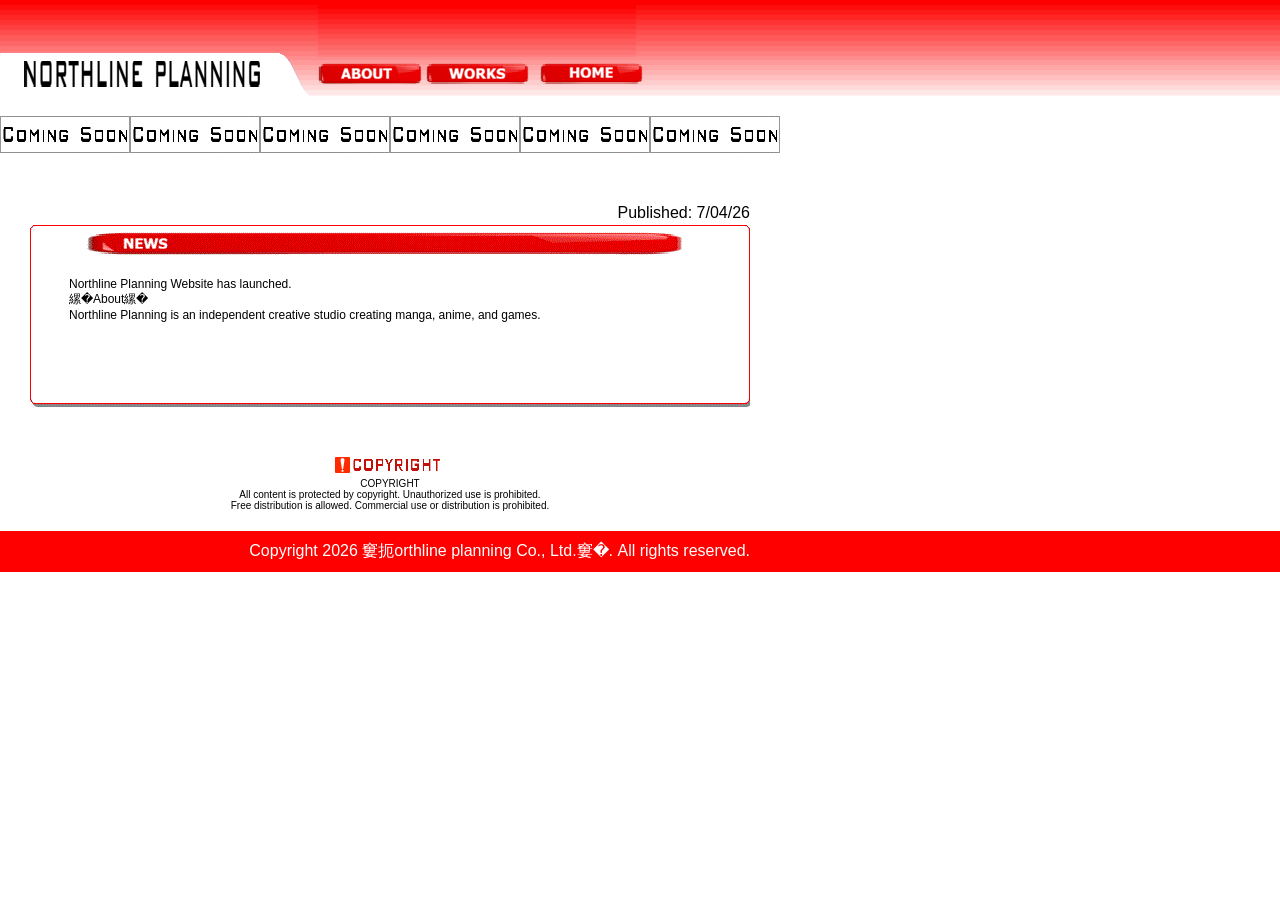
==== index.html @ b45bf5ec "Update link in index.html to point to about.html" ====
<!DOCTYPE HTML PUBLIC "-//W3C//DTD HTML 4.01 Transitional//EN">
<html>
<head>
<meta http-equiv="Content-Type" content="text/html; charset=Shift_JIS">
<title>Northline Planning</title>
<style>
    body {
    font-family: Tahoma, Verdana, Arial, sans-serif;
}
    </style>
    <script language=javascript>
  
<script language="JavaScript" type="text/JavaScript">
<!--
function MM_preloadImages() { //v3.0
  var d=document; if(d.images){ if(!d.MM_p) d.MM_p=new Array();
    var i,j=d.MM_p.length,a=MM_preloadImages.arguments; for(i=0; i<a.length; i++)
    if (a[i].indexOf("#")!=0){ d.MM_p[j]=new Image; d.MM_p[j++].src=a[i];}}
}

function MM_swapImgRestore() { //v3.0
  var i,x,a=document.MM_sr; for(i=0;a&&i<a.length&&(x=a[i])&&x.oSrc;i++) x.src=x.oSrc;
}

function MM_findObj(n, d) { //v4.01
  var p,i,x;  if(!d) d=document; if((p=n.indexOf("?"))>0&&parent.frames.length) {
    d=parent.frames[n.substring(p+1)].document; n=n.substring(0,p);}
  if(!(x=d[n])&&d.all) x=d.all[n]; for (i=0;!x&&i<d.forms.length;i++) x=d.forms[i][n];
  for(i=0;!x&&d.layers&&i<d.layers.length;i++) x=MM_findObj(n,d.layers[i].document);
  if(!x && d.getElementById) x=d.getElementById(n); return x;
}

function MM_swapImage() { //v3.0
  var i,j=0,x,a=MM_swapImage.arguments; document.MM_sr=new Array; for(i=0;i<(a.length-2);i+=3)
   if ((x=MM_findObj(a[i]))!=null){document.MM_sr[j++]=x; if(!x.oSrc) x.oSrc=x.src; x.src=a[i+2];}
}
//-->
</script>
<script src="Scripts/AC_RunActiveContent.js" type="text/javascript"></script>
<style type="text/css">
<!--
.style1 {font-size: 10px}
.style2 {font-size: 12px}
-->
</style>
</head>

<body bgcolor="#FFFFFF" link="#660033" leftmargin="0" topmargin="0" marginwidth="0" marginheight="0" onLoad="MM_preloadImages('img/btn_outline2_o.gif','img/btn_work2_o.gif','img/btn_contact2_o.gif')">
<table width="100%" border="0" cellspacing="0" cellpadding="0">
 <tr>
  <td background="img/menu_back.jpg"><table width="610" border="0" cellspacing="0" cellpadding="0">
   <tr>
    <td><table border="0" cellspacing="0" cellpadding="0">
      <tr>
       <td><img src="img/head01.jpg" width="318" height="53"></td>
      </tr>
      <tr>
       <td><img src="img/logo.png" alt="NORTHLINE PLANNING" width="318" height="43"></td>
      </tr>
     </table>
    </td>
    <td><table border="0" cellspacing="0" cellpadding="0">
      <tr>
       <td><img src="img/head02.jpg" width="318" height="53"></td>
      </tr>
      <tr>
       <td background="img/spacer.gif"><table border="0" cellpadding="0" cellspacing="0">
        <tr>
         <td colspan="7"><img src="img/spacer.gif" width="1" height="5"></td>
        </tr>
        <tr>
         <td><a href="about.html" onMouseOver="MM_swapImage('Image1','','img/btn_outline2.png',1)" onMouseOut="MM_swapImgRestore()"><img src="img/btn_outline2.png" alt="" name="Image1" width="104" height="23" border="0" id="Image1"></a></td>
         <td><img src="img/spacer.gif" width="3" height="1"></td>
         <td><a href="work/ob/index.html" onMouseOver="MM_swapImage('Image2','','img/btn_work2.png',1)" onMouseOut="MM_swapImgRestore()"><img src="img/btn_work2.png" alt="" name="Image2" width="104" height="23" border="0" id="Image2"></a></td>
         <td><img src="img/spacer.gif" width="3" height="1"></td>
                      <td>&nbsp;</td>
         <td><img src="img/spacer.gif" width="3" height="1"></td>
                      <td><a href="index2.html"><img src="img/btn_top2.png" alt="TOP" name="Image10" width="104" height="23" border="0" id="Image3"></a></td>
        </tr>
        <tr>
         <td colspan="7"><img src="img/spacer.gif" width="1" height="7"></td>
        </tr>
       </table>
                </td>
      </tr>
     </table>
    </td>
   </tr>
  </table></td>
 </tr>
</table>
<table width="610" border="0" cellspacing="0" cellpadding="0">
 <tr>
  <td><img src="img/spacer.gif" width="1" height="20"></td>
 </tr>
 <tr>
  <td><script type="text/javascript">
AC_FL_RunContent( 'codebase','http://download.macromedia.com/pub/shockwave/cabs/flash/swflash.cab#version=9,0,28,0','width','760','height','360','title','top flash','src','img/top','quality','high','pluginspage','http://www.adobe.com/shockwave/download/download.cgi?P1_Prod_Version=ShockwaveFlash','movie','img/top' ); //end AC code
</script><noscript><object classid="clsid:D27CDB6E-AE6D-11cf-96B8-444553540000" codebase="http://download.macromedia.com/pub/shockwave/cabs/flash/swflash.cab#version=9,0,28,0" width="760" height="360" title="top flash">
    <param name="movie" value="img/top.swf">
    <param name="quality" value="high">
    <embed src="img/top.swf" quality="high" pluginspage="" type="application/x-shockwave-flash" width="760" height="360"></embed>
  </object></noscript></td>
 </tr>
 <tr>
    <td align="center"> 
      <table width="720" border="0" cellpadding="0" cellspacing="0">
  <tr> 
          <td width="130"><a href="#"><img src="img/cs.png" width="130" height="37" border="0"></a></td>
          <td width="130"><a href="#"><img src="img/cs.png" width="130" height="37" border="0"></a></td>
          <td width="130"><a href="#"><img src="img/cs.png" width="130" height="37" border="0"></a></td>
          <td width="131"><a href="#"><img src="img/cs.png" width="130" height="37" border="0"></a></td>
          <td width="129"><a href="#"><img src="img/cs.png" width="130" height="37" border="0"></a></td>
          <td width="44"><a href="#"><img src="img/cs.png" width="130" height="37" border="0"></a></td>
  </tr>
</table>
    </td>
 </tr>
 <tr>
    <td height="304" align="center"> 
      <table width="720" border="0" cellspacing="0" cellpadding="0">
   <tr align="right">
          <td colspan="5" class="size10"><p>Published: 7/04/26</p>
            </td>
  </tr>
   <tr>
    <td colspan="5"><img src="img/spacer.gif" width="1" height="3"></td>
   </tr>
   <tr>
    <td colspan="5"><img src="img/news_head.gif" alt="NEWS" width="720" height="33"></td>
   </tr>
   <tr>
    <td width="1" rowspan="3" bgcolor="#FF0000"><img src="img/spacer.gif" width="1" height="10"></td>
    <td width="12" rowspan="3"><img src="img/spacer.gif" width="12" height="1"></td>
    <td width="694"><img src="img/spacer.gif" width="694" height="10"></td>
    <td width="12" rowspan="3"><img src="img/spacer.gif" width="12" height="1"></td>
    <td width="1" rowspan="3" bgcolor="#FF0000"><img src="img/spacer.gif" width="1" height="10"></td>
   </tr>
   <tr>
          <td valign="middle"> 
            <table width="694" border="0" cellspacing="8" class="size10">
              <tr> 
                <td height="15" valign="middle">&nbsp;</td>
                <td><span class="style2">Northline Planning Website has launched.<br>
〈About〉<br>
Northline Planning is an independent creative studio creating manga, anime, and games.<br>
</span></td>
              </tr>
              <tr>
                <td height="15" valign="middle">&nbsp;</td>
                <td>&nbsp;</td>
              </tr>
              <tr>
                <td height="15" valign="middle">&nbsp;</td>
                <td><p class="style2">&nbsp;</p>                </td>
              </tr>
          </table></td>
   </tr>
   <tr>
    <td><img src="img/spacer.gif" width="694" height="10"></td>
   </tr>
   <tr>
    <td colspan="5"><img src="img/news_foot.gif" width="720" height="10"></td>
   </tr>
  </table></td>
 </tr>
 <tr>
    <td valign="top"> </td>
 </tr>
 <tr>
  <td align="center"><table width="720" border="0" cellspacing="0" cellpadding="0">
   <tr>
    <td align="center"><img src="img/copyright.gif" alt="Copyright" width="111" height="16"></td>
   </tr>
   <tr>
    <td><img src="img/spacer.gif" width="1" height="5"></td>
   </tr>
   <tr>
    <td class="size10"><div align="center" class="style1">COPYRIGHT<br>
All content is protected by copyright. Unauthorized use is prohibited.<br>
Free distribution is allowed. Commercial use or distribution is prohibited.</div></td>
   </tr>
  </table></td>
 </tr>
</table>
<table width="100%" border="0" cellspacing="0" cellpadding="0">
 <tr>
  <td><img src="img/spacer.gif" width="1" height="20"></td>
 </tr>
 <tr>
  <td bgcolor="#FF0000"><table width="760" border="0" cellpadding="0" cellspacing="0" bgcolor="#FF0000">
   <tr>
    <td colspan="2"><img src="img/spacer.gif" width="1" height="10"></td>
   </tr>
   <tr>
    <td><table border="0" cellspacing="0" cellpadding="0">
      <tr>
       <td><img src="img/spacer.gif" width="10" height="1"></td>
       <td class="size10"></td>
      </tr>
     </table>
    </td>
    <td align="right"><table border="0" cellspacing="0" cellpadding="0">
      <tr>
                <td class="size10"><font color="#FFFFFF">Copyright 2026 ”Northline planning 
                  Co., Ltd.”. All rights reserved. </font></td>
                <td><img src="img/spacer.gif" width="10" height="8"></td>
      </tr>
     </table>
    </td>
   </tr>
   <tr>
    <td colspan="2"><img src="img/spacer.gif" width="1" height="10"></td>
   </tr>
  </table></td>
 </tr>
</table>
</body>
</html>
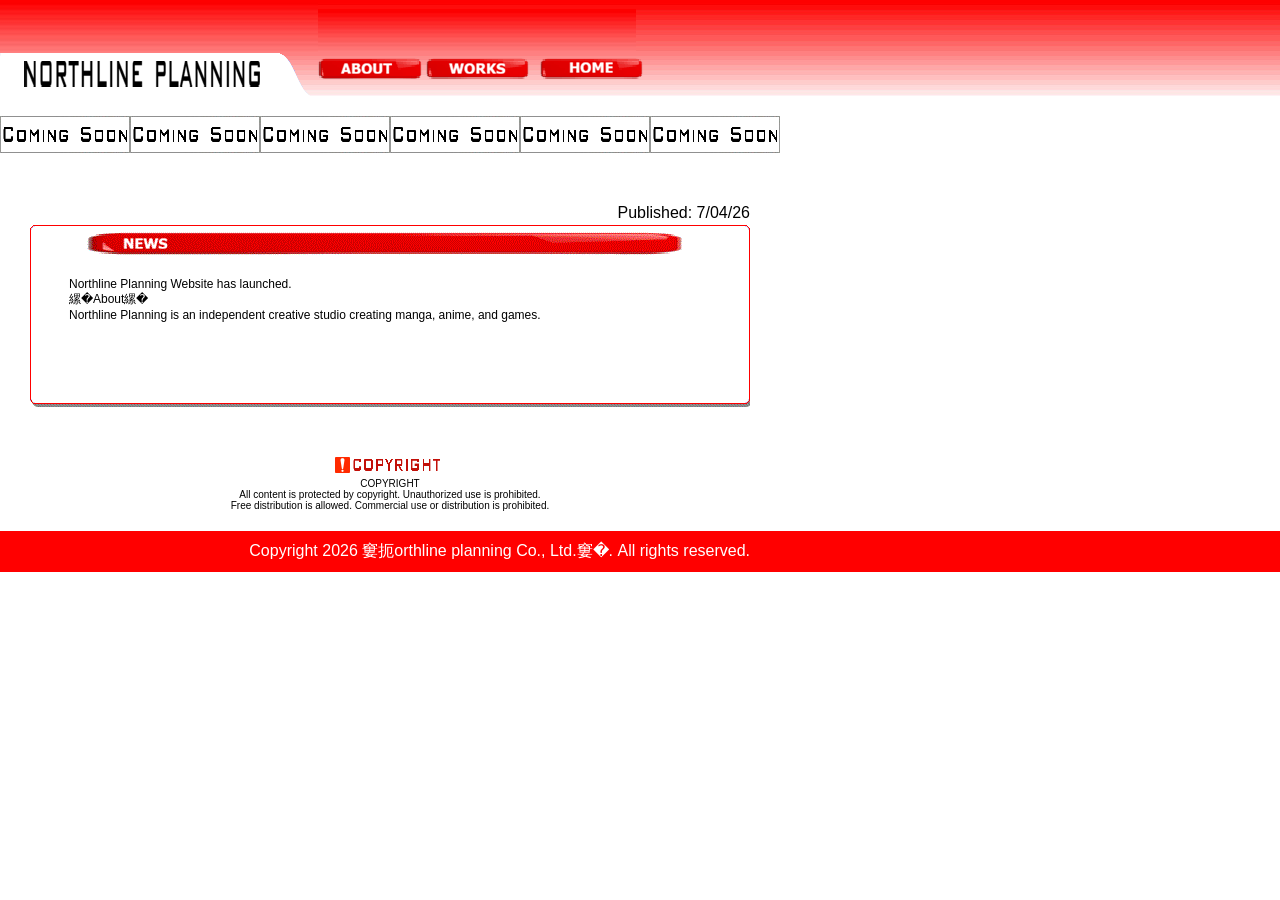
==== commit bb2bf451: "Update index.html" ====
--- a/index.html
+++ b/index.html
@@ -61,7 +61,7 @@
     </td>
     <td><table border="0" cellspacing="0" cellpadding="0">
       <tr>
-       <td><img src="img/head02.jpg" width="318" height="53"></td>
+       <td><img src="img/head02.jpg" width="318" height="43"></td>
       </tr>
       <tr>
        <td background="img/spacer.gif"><table border="0" cellpadding="0" cellspacing="0">
@@ -75,7 +75,7 @@
          <td><img src="img/spacer.gif" width="3" height="1"></td>
                       <td>&nbsp;</td>
          <td><img src="img/spacer.gif" width="3" height="1"></td>
-                      <td><a href="index2.html"><img src="img/btn_top2.png" alt="TOP" name="Image10" width="104" height="23" border="0" id="Image3"></a></td>
+                      <td><a href="index.html"><img src="img/btn_top2.png" alt="TOP" name="Image10" width="104" height="23" border="0" id="Image3"></a></td>
         </tr>
         <tr>
          <td colspan="7"><img src="img/spacer.gif" width="1" height="7"></td>
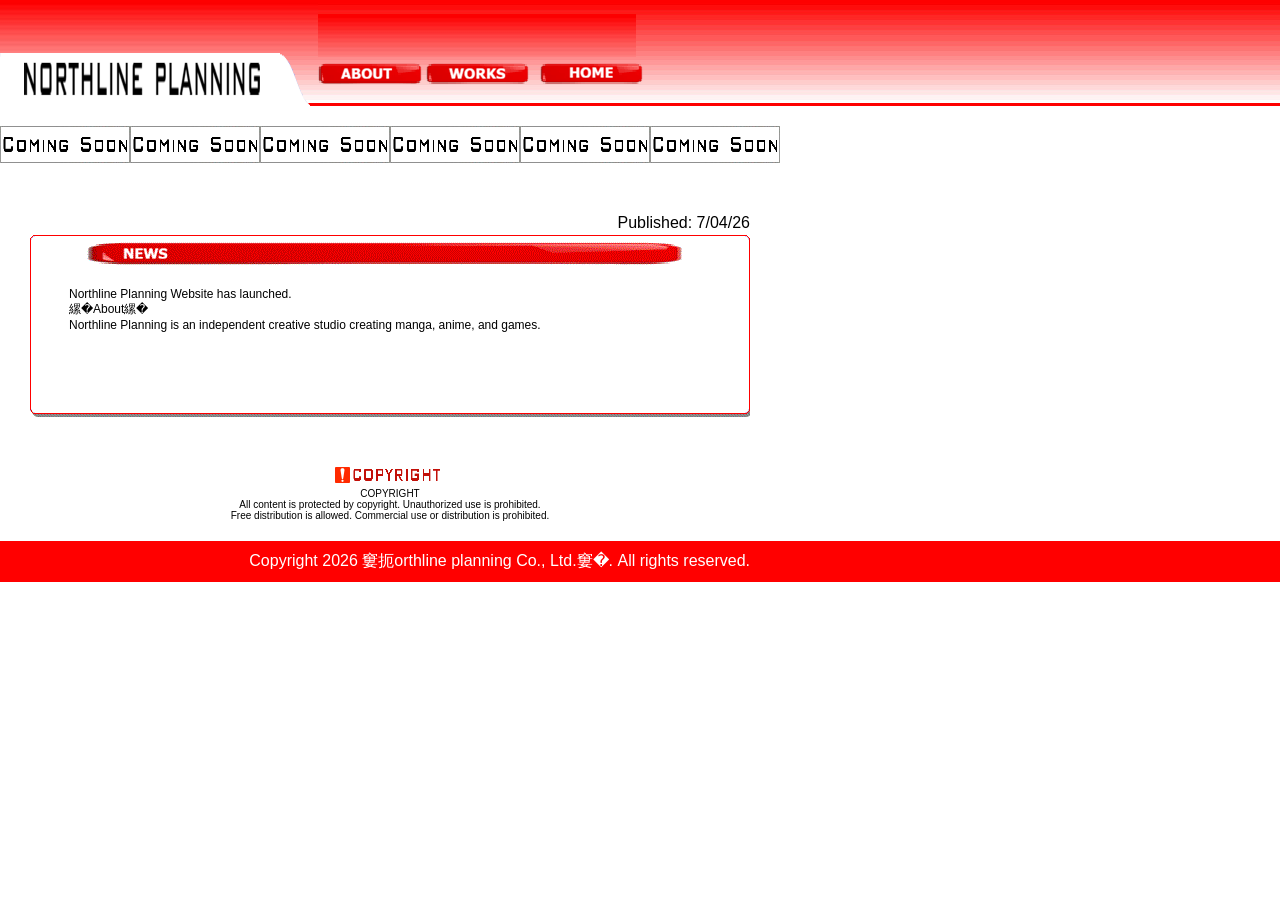
==== commit 7ce5821f: "Update index.html" ====
--- a/index.html
+++ b/index.html
@@ -55,7 +55,7 @@
        <td><img src="img/head01.jpg" width="318" height="53"></td>
       </tr>
       <tr>
-       <td><img src="img/logo.png" alt="NORTHLINE PLANNING" width="318" height="43"></td>
+       <td><img src="img/logo.png" alt="NORTHLINE PLANNING" width="318" height="53"></td>
       </tr>
      </table>
     </td>
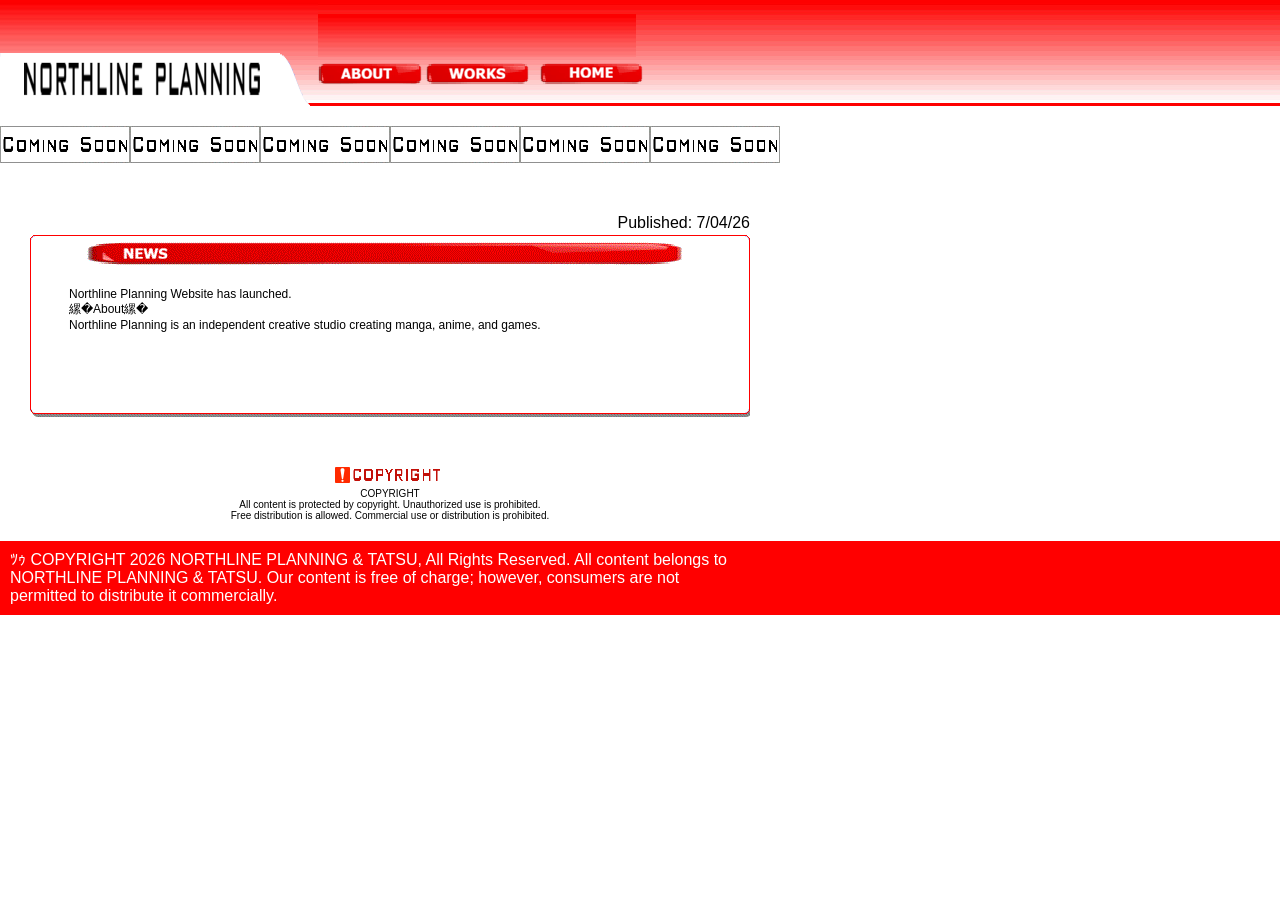
==== commit 0898b2f1: "Revise copyright text in index.html Updated copyright notice to include additional details and brand" ====
--- a/index.html
+++ b/index.html
@@ -1,6 +1,7 @@
 <!DOCTYPE HTML PUBLIC "-//W3C//DTD HTML 4.01 Transitional//EN">
 <html>
 <head>
+<link rel="icon" type="image/x-icon" href="img/favicon.png">
 <meta http-equiv="Content-Type" content="text/html; charset=Shift_JIS">
 <title>Northline Planning</title>
 <style>
@@ -202,8 +203,8 @@
     </td>
     <td align="right"><table border="0" cellspacing="0" cellpadding="0">
       <tr>
-                <td class="size10"><font color="#FFFFFF">Copyright 2026 ”Northline planning 
-                  Co., Ltd.”. All rights reserved. </font></td>
+                <td class="size10"><font color="#FFFFFF">© COPYRIGHT 2026 NORTHLINE PLANNING & TATSU, All Rights Reserved. All content belongs to NORTHLINE PLANNING & TATSU. Our content is free of charge; however, consumers are not permitted to distribute it commercially. 
+</font></td>
                 <td><img src="img/spacer.gif" width="10" height="8"></td>
       </tr>
      </table>
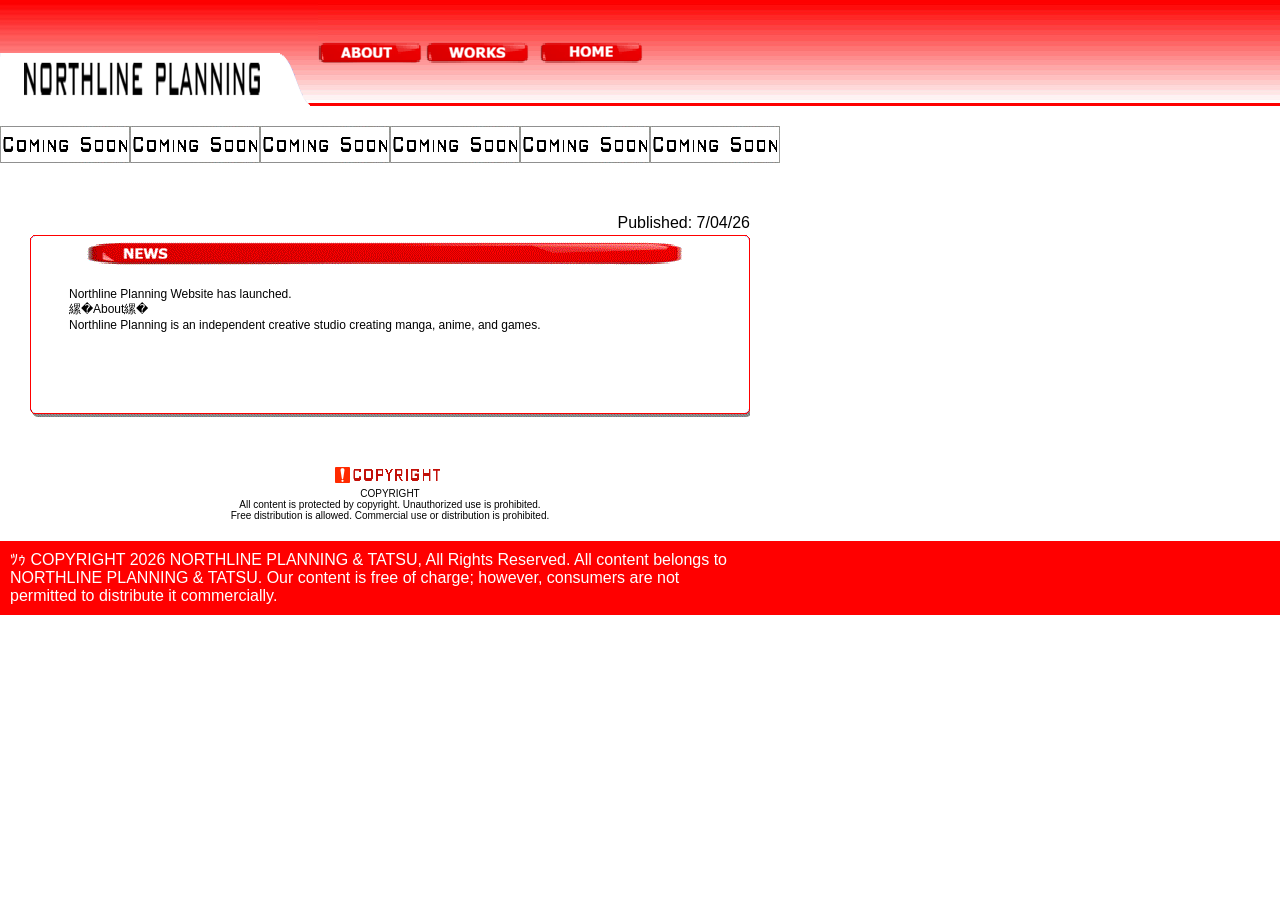
==== commit 9bd83876: "Remove image from index.html Removed an image element from the layout." ====
--- a/index.html
+++ b/index.html
@@ -62,9 +62,6 @@
     </td>
     <td><table border="0" cellspacing="0" cellpadding="0">
       <tr>
-       <td><img src="img/head02.jpg" width="318" height="43"></td>
-      </tr>
-      <tr>
        <td background="img/spacer.gif"><table border="0" cellpadding="0" cellspacing="0">
         <tr>
          <td colspan="7"><img src="img/spacer.gif" width="1" height="5"></td>
@@ -72,7 +69,7 @@
         <tr>
          <td><a href="about.html" onMouseOver="MM_swapImage('Image1','','img/btn_outline2.png',1)" onMouseOut="MM_swapImgRestore()"><img src="img/btn_outline2.png" alt="" name="Image1" width="104" height="23" border="0" id="Image1"></a></td>
          <td><img src="img/spacer.gif" width="3" height="1"></td>
-         <td><a href="work/ob/index.html" onMouseOver="MM_swapImage('Image2','','img/btn_work2.png',1)" onMouseOut="MM_swapImgRestore()"><img src="img/btn_work2.png" alt="" name="Image2" width="104" height="23" border="0" id="Image2"></a></td>
+         <td><a href="works.html" onMouseOver="MM_swapImage('Image2','','img/btn_work2.png',1)" onMouseOut="MM_swapImgRestore()"><img src="img/btn_work2.png" alt="" name="Image2" width="104" height="23" border="0" id="Image2"></a></td>
          <td><img src="img/spacer.gif" width="3" height="1"></td>
                       <td>&nbsp;</td>
          <td><img src="img/spacer.gif" width="3" height="1"></td>
